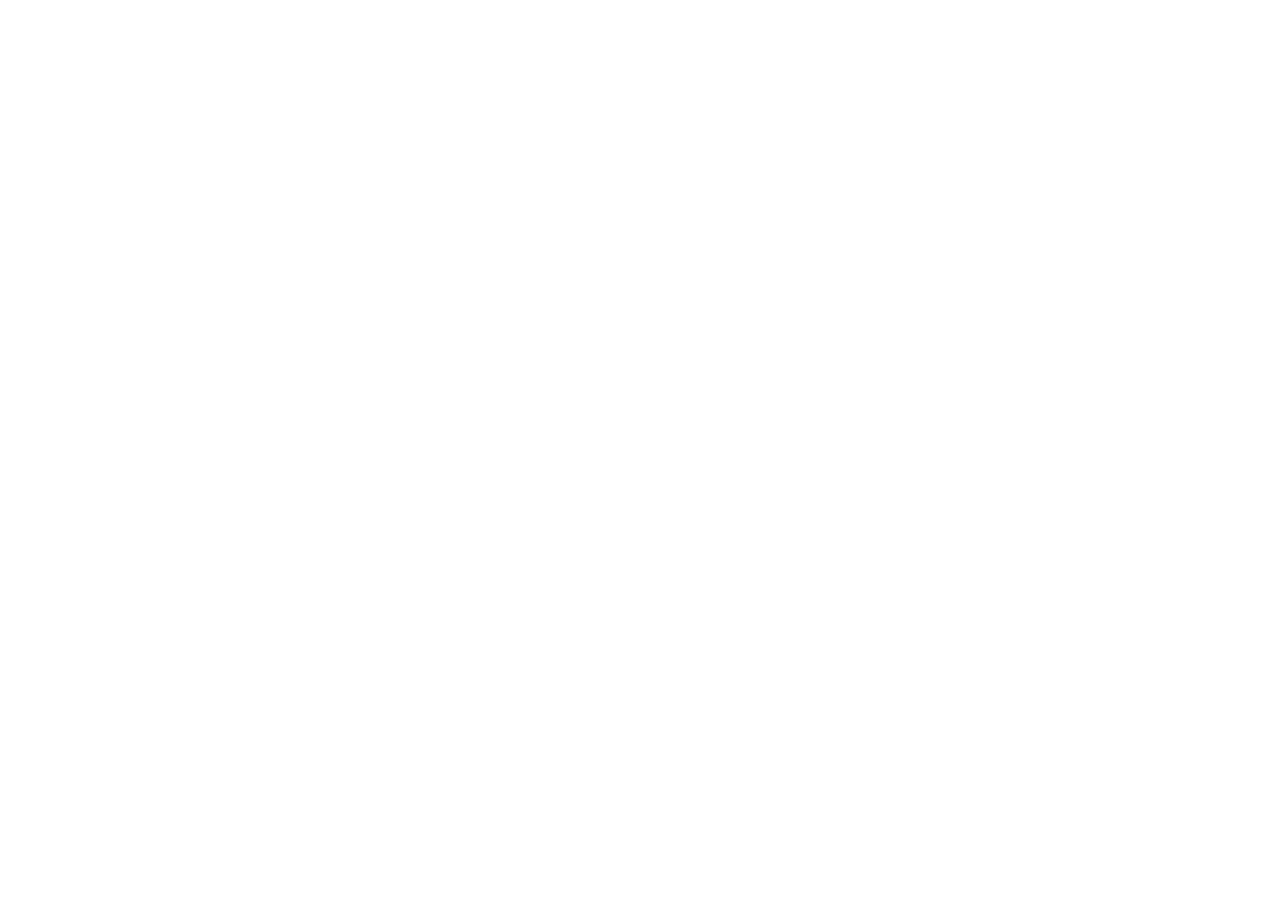
==== 1_Clases/ejemplo.html @ 13d8db4d "Primer ejemplo de clases" ====
<!DOCTYPE html>
<html lang="en">
<head>
    <meta charset="UTF-8">
    <meta http-equiv="X-UA-Compatible" content="IE=edge">
    <meta name="viewport" content="width=device-width, initial-scale=1.0">
    <title>Document</title>
</head>
<body>
    
    <script src="codigo.js"></script>
</body>
</html>
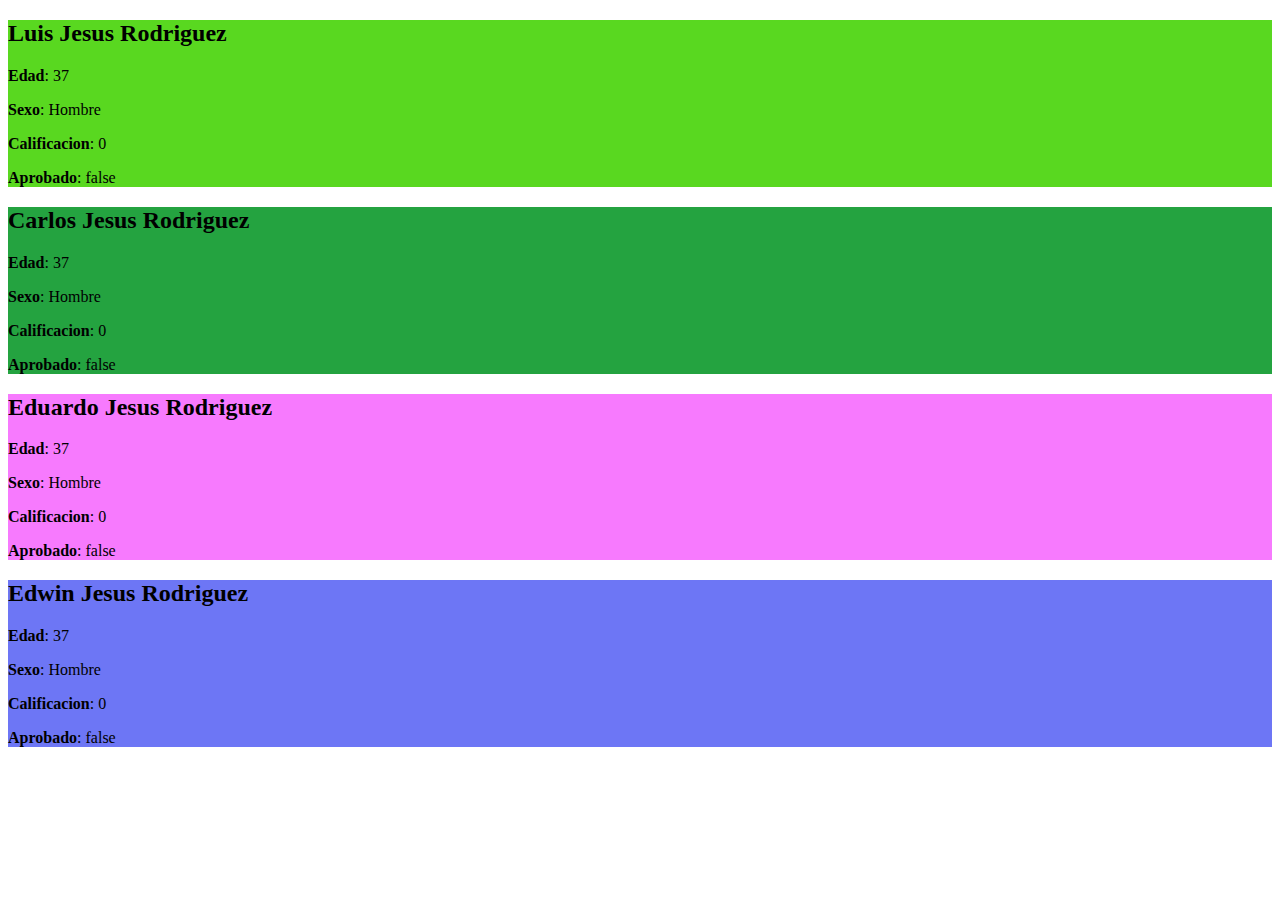
==== commit 1293903a: "Ejemplo de clases modificando DOM" ====
--- a/1_Clases/ejemplo.html
+++ b/1_Clases/ejemplo.html
@@ -8,6 +8,7 @@
 </head>
 <body>
     
+    <script src="main.js"></script>
     <script src="codigo.js"></script>
 </body>
 </html>